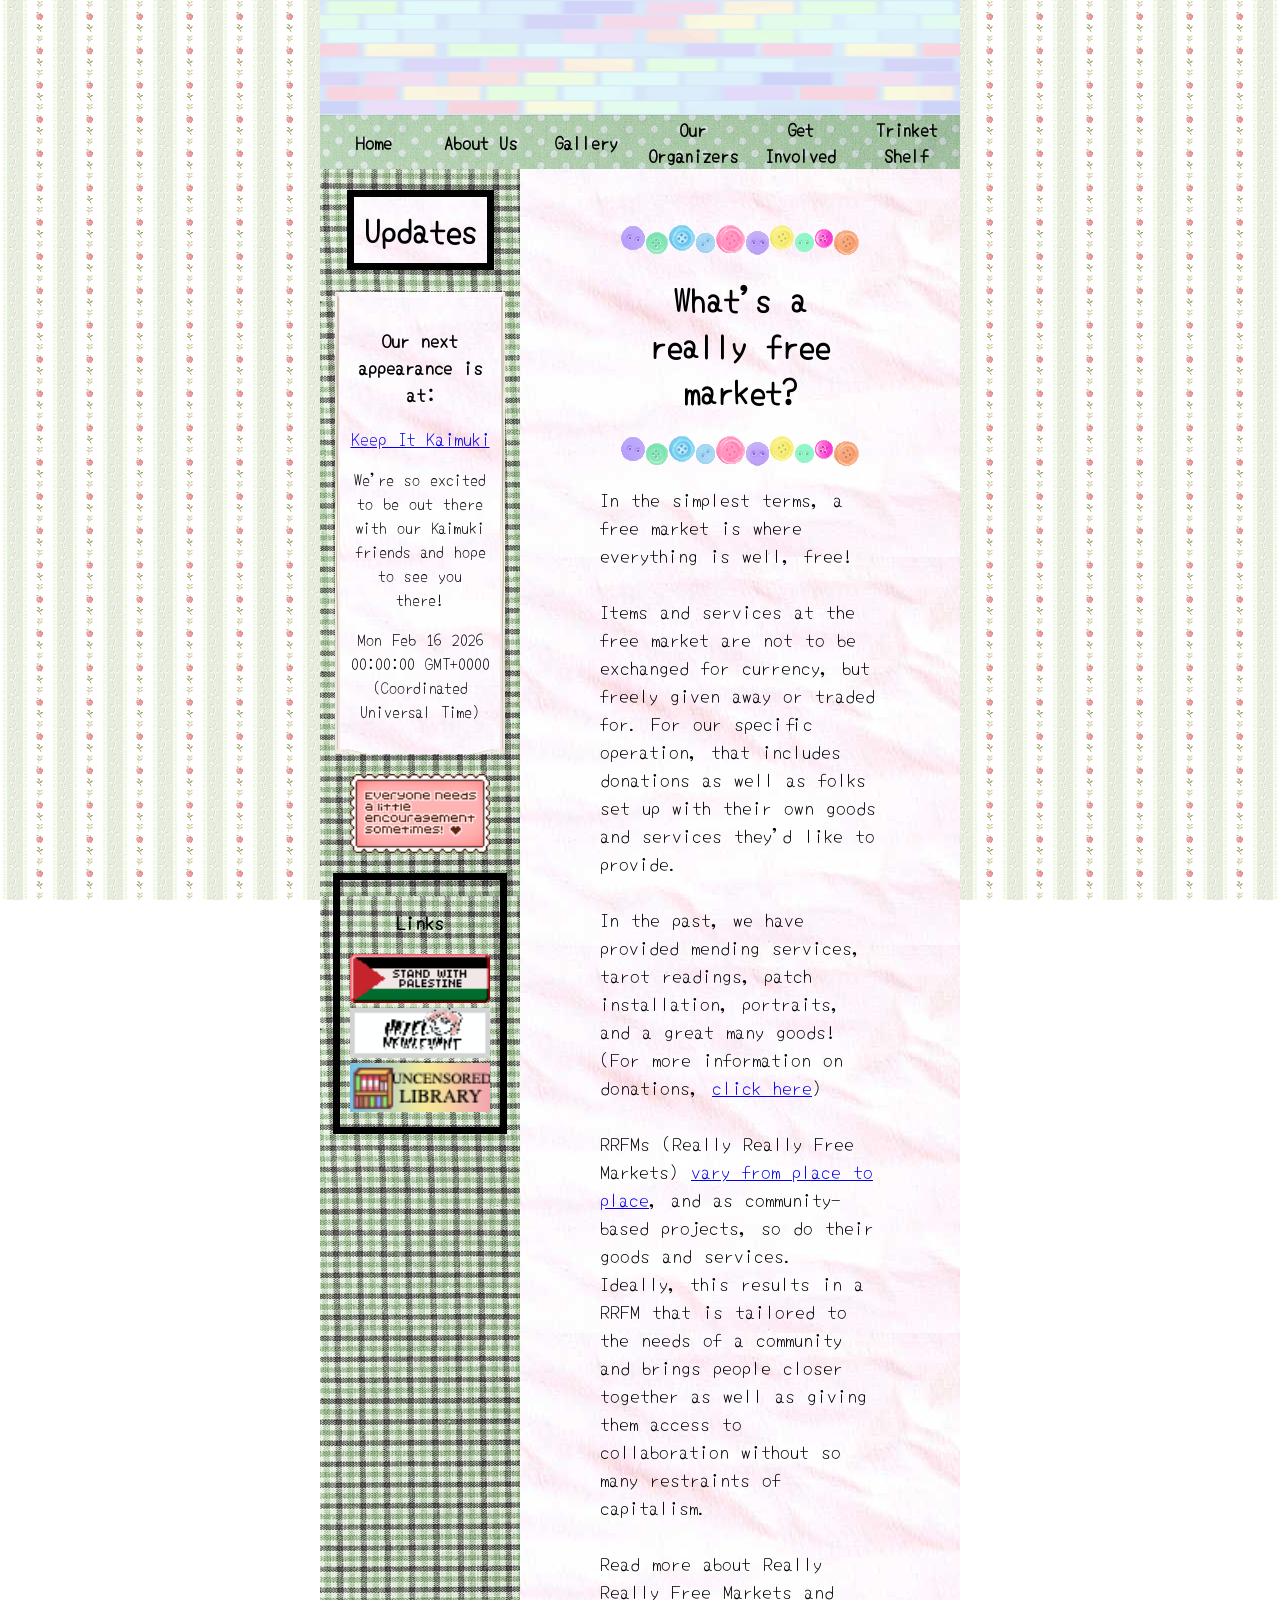
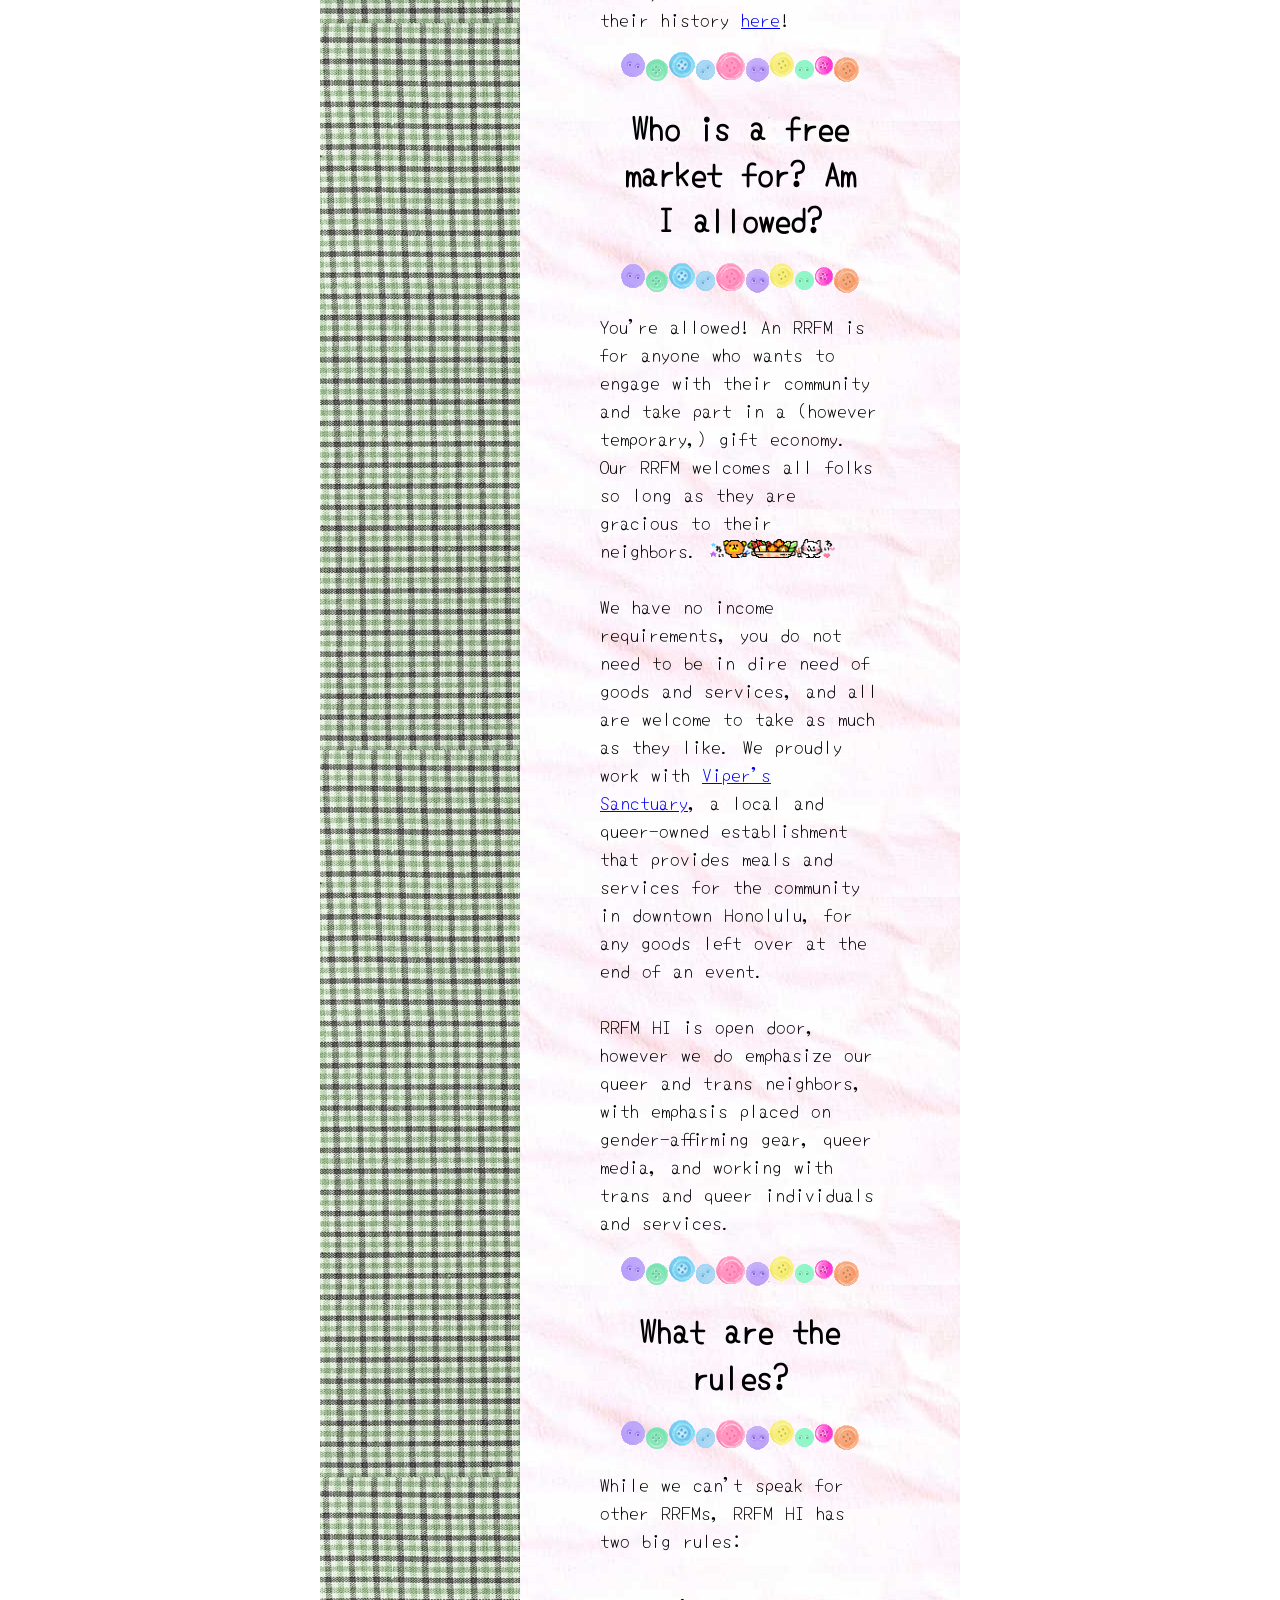
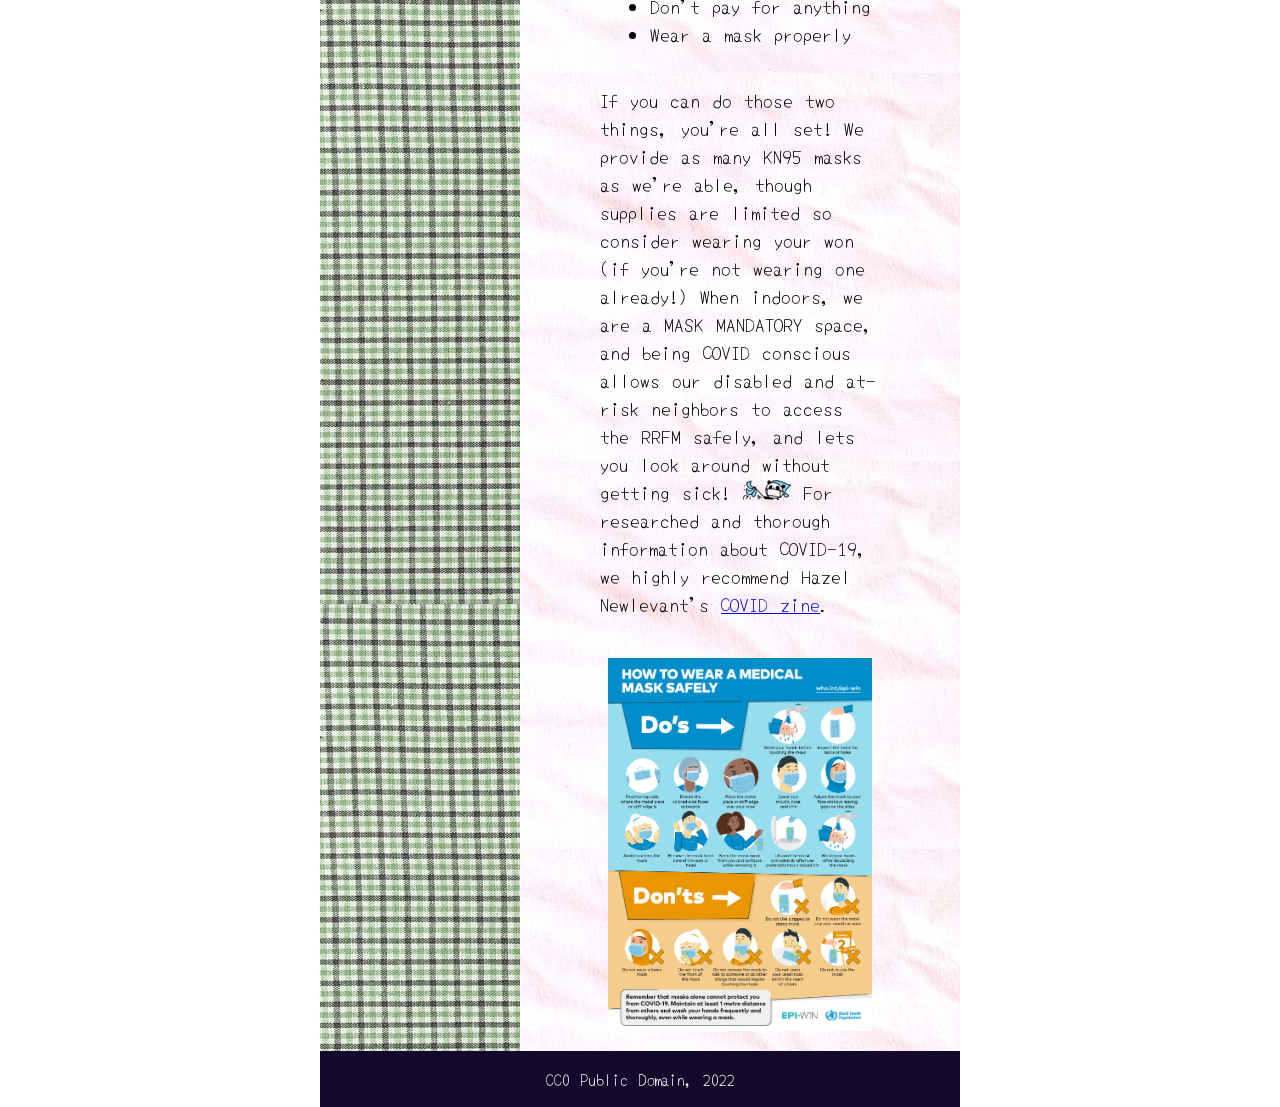
==== about.html @ 81fd215b "Finished about page" ====
<!DOCTYPE html>
<html lang="en">
<head>
    <meta charset="UTF-8">
    <meta name="viewport" content="width=device-width, initial-scale=1.0">
    <title>Free Market HNL</title>
    <link rel="stylesheet" href="styles.css">
</head>
<body>
    <div id="main">
        <img id="tiles" src="gifs/tiles.gif">
        <div id="navbar">
            <button class="nav-button" onclick="document.location='index.html'">Home</button>
            <button class="nav-button" onclick="document.location='about.html'">About Us</button>
            <button class="nav-button" onclick="document.location='gallery.html'">Gallery</button>
            <button class="nav-button" onclick="document.location='organizers.html'">Our Organizers</button>
            <button class="nav-button" onclick="document.location='get-involved.html'">Get Involved</button>
            <button class="nav-button" onclick="document.location='trinket.html'">Trinket Shelf</button>
        </div>
        <div id="content">
            <div id="sidebar">
                <h1 id="update">Updates</h1>
                <div id="update-body">
                    <h3>Our next appearance is at:</h3>
                    <a id="update-link" href=""></a>
                    <p id="blurb"></p>
                    <p id="date"></p>
                </div>
                <img id="img-49" src="images/49.png">
                <div id="side-links">
                    <h3>Links</h3>
                </div>
            </div>
            <div id="body2">
                <p><br></p>
                <img class="divider" src="gifs/392.gif">
                <h1 class="about-header">What's a really free market?</h1>
                <img class="divider" src="gifs/392.gif">
                <p class="body-text">
                    In the simplest terms, a free market is where everything is well, free!
                    <br><br>
                    Items and services at the free market are not to be exchanged for currency, but freely given away or traded for. 
                    For our specific operation, that includes donations as well as folks set up with their own goods and services they'd like to provide.
                    <br><br>
                    In the past, we have provided mending services, tarot readings, patch installation, portraits, and a great many goods! 
                    (For more information on donations, <a href="https://freemarkethnl.neocities.org/res.html">click here</a>)
                    <br><br>
                    RRFMs (Really Really Free Markets) <a href="https://www.greenamerica.org/show-ga-blog?nid=19178">vary from place to place</a>, and as community-based projects, so do their goods and services. 
                    Ideally, this results in a RRFM that is tailored to the needs of a community and brings people closer together as well as giving them access to collaboration without so many restraints of capitalism.
                    <br><br>
                    Read more about Really Really Free Markets and their history <a href="https://theanarchistlibrary.org/library/crimethinc-the-really-really-free-market#toc5">here</a>!
                </p>

                <img class="divider" src="gifs/392.gif">
                <h1 class="about-header">Who is a free market for? Am I allowed?</h1>
                <img class="divider" src="gifs/392.gif">
                <P class="body-text">
                    You're allowed! An RRFM is for anyone who wants to engage with their community and take part in a (however temporary,) gift economy. Our RRFM welcomes all folks so long as they are gracious to their neighbors. <img src="gifs/336.gif">
                    <br><br>
                    We have no income requirements, you do not need to be in dire need of goods and services, and all are welcome to take as much as they like. We proudly work with <a href="https://www.instagram.com/vipers_sanctuarnii/">Viper's Sanctuary</a>, a local and queer-owned establishment that provides meals and services for the community in downtown Honolulu, for any goods left over at the end of an event.
                    <br><br>
                    RRFM HI is open door, however we do emphasize our queer and trans neighbors, with emphasis placed on gender-affirming gear, queer media, and working with trans and queer individuals and services. 
                </P>

                <img class="divider" src="gifs/392.gif">
                <h1 class="about-header">What are the rules?</h1>
                <img class="divider" src="gifs/392.gif">
                <P class="body-text">
                    While we can't speak for other RRFMs, RRFM HI has two big rules:
                </P>
                <ul id="about-list">
                    <li>Don't pay for anything</li>
                    <li>Wear a mask properly</li>
                </ul>
                <P class="body-text">
                    If you can do those two things, you're all set! We provide as many KN95 masks as we're able, though supplies are limited so consider wearing your won (if you're not wearing one already!) When indoors, we are a MASK MANDATORY space, and being COVID conscious allows our disabled and at-risk neighbors to access the RRFM safely, and lets you look around without getting sick!
                    
                    <img src="gifs/332.gif"> For researched and thorough information about COVID-19, we highly recommend Hazel Newlevant's <a href="https://newlevant.com/covidzine/">COVID zine</a>.
                </P>
                <img id="mask" src="images/howtomask.png">
            </div>
        </div>
        <div id="footer">
            <p>CC0 Public Domain, 2022</p>
        </div>
    </div>

    <script src="app.js"></script>
</body>
</html>
---- styles.css ----
@font-face {
    font-family: font;
    src: url(Yomogi-Regular.ttf);
}

body {
    background-image: url(gifs/flowers.gif);
    background-size: 50px;
    background-attachment: fixed;
    display: flex;
    justify-content: center;
    font-family: font;
    margin: 0px;
}

#main {
    min-width: 600px;
    width: 50%;
    align-self: center;
    display: flex;
    flex-direction: column;
}

#tiles {
    height: 115px;
    width: 100%;
    background-size: 100%;
    margin-bottom: 0px;
    padding: 0px;
}

#navbar {
    display: flex;
    flex-direction: row;
    justify-content: space-evenly;
    padding: 0px;
    background-image: url(images/greendots.jpg);
    position: sticky;
    top: 0;
}

.nav-button {
    font-family: font;
    font-size: large;
    font-weight: bolder;
    width: 100%;
    min-height: 50px;
    background: none;
    border: none;
    transition: 0.3s;
}

.nav-button:hover {
    background-color: rgba(0, 0, 0, 0.2);
}

#content {
    display: flex;
    flex-direction: row;
}

#sidebar {
    min-width: 200px;
    width: 20%;
    display: flex;
    align-items: center;
    flex-direction: column;
    background-image: url(images/green.jpg);
    text-align: center;
}

#update {
    padding: 10px;
    background-image: url(images/paper.jpg);
    border-width:7px;
    border-style:solid;
    border-image: url("https://foollovers.com/mat/baf/heart/he32-012-c.gif") 7 fill round;
}

#update-body {
    background-image: url(images/paper.jpg);
    width: 70%;
    padding: 10px;
    border: 5px solid #ED64F5;
    border-image: url("gifs/corners2.gif") 30;
}

#update-link {
    font-size: large;
}

#img-49 {
    margin: 20px;
    width: 70%;
}

#side-links {
    border-width:7px;
    border-style:solid;
    border-image: url("https://foollovers.com/mat/baf/heart/he32-012-c.gif") 7 fill round;
    width: 70%;
    padding: 10px;
    display: flex;
    flex-direction: column;
    margin-bottom: 20px;
}

.side-link {
    width: 100%;
    transition: 0.3s;
}

.side-link:hover {
    opacity: 0.8;
}

#body2 {
    background-image: url(images/paper.jpg);
    display: flex;
    flex-direction: column;
    align-items: center;
    width: 100%;
}

#bears1 #bears2 {
    width: 50%;
}

#bears1 {
    margin-top: 50px;
    margin-bottom: -20px;
}

#bear-diag {
    height: 20px;
}

#stars {
    margin: 20px;
    width: 320px;
}

.body-text {
    margin-left: 80px;
    margin-right: 80px;
    font-size: larger;
}

#footer {
    background-color: #13092D;
    color: white;
    text-align: center;
}

.about-header {
    margin-left: 100px;
    margin-right: 100px;
    text-align: center;
}

#about-list {
    font-size: larger;
}

#mask {
    width: 60%;
    margin: 20px;
}
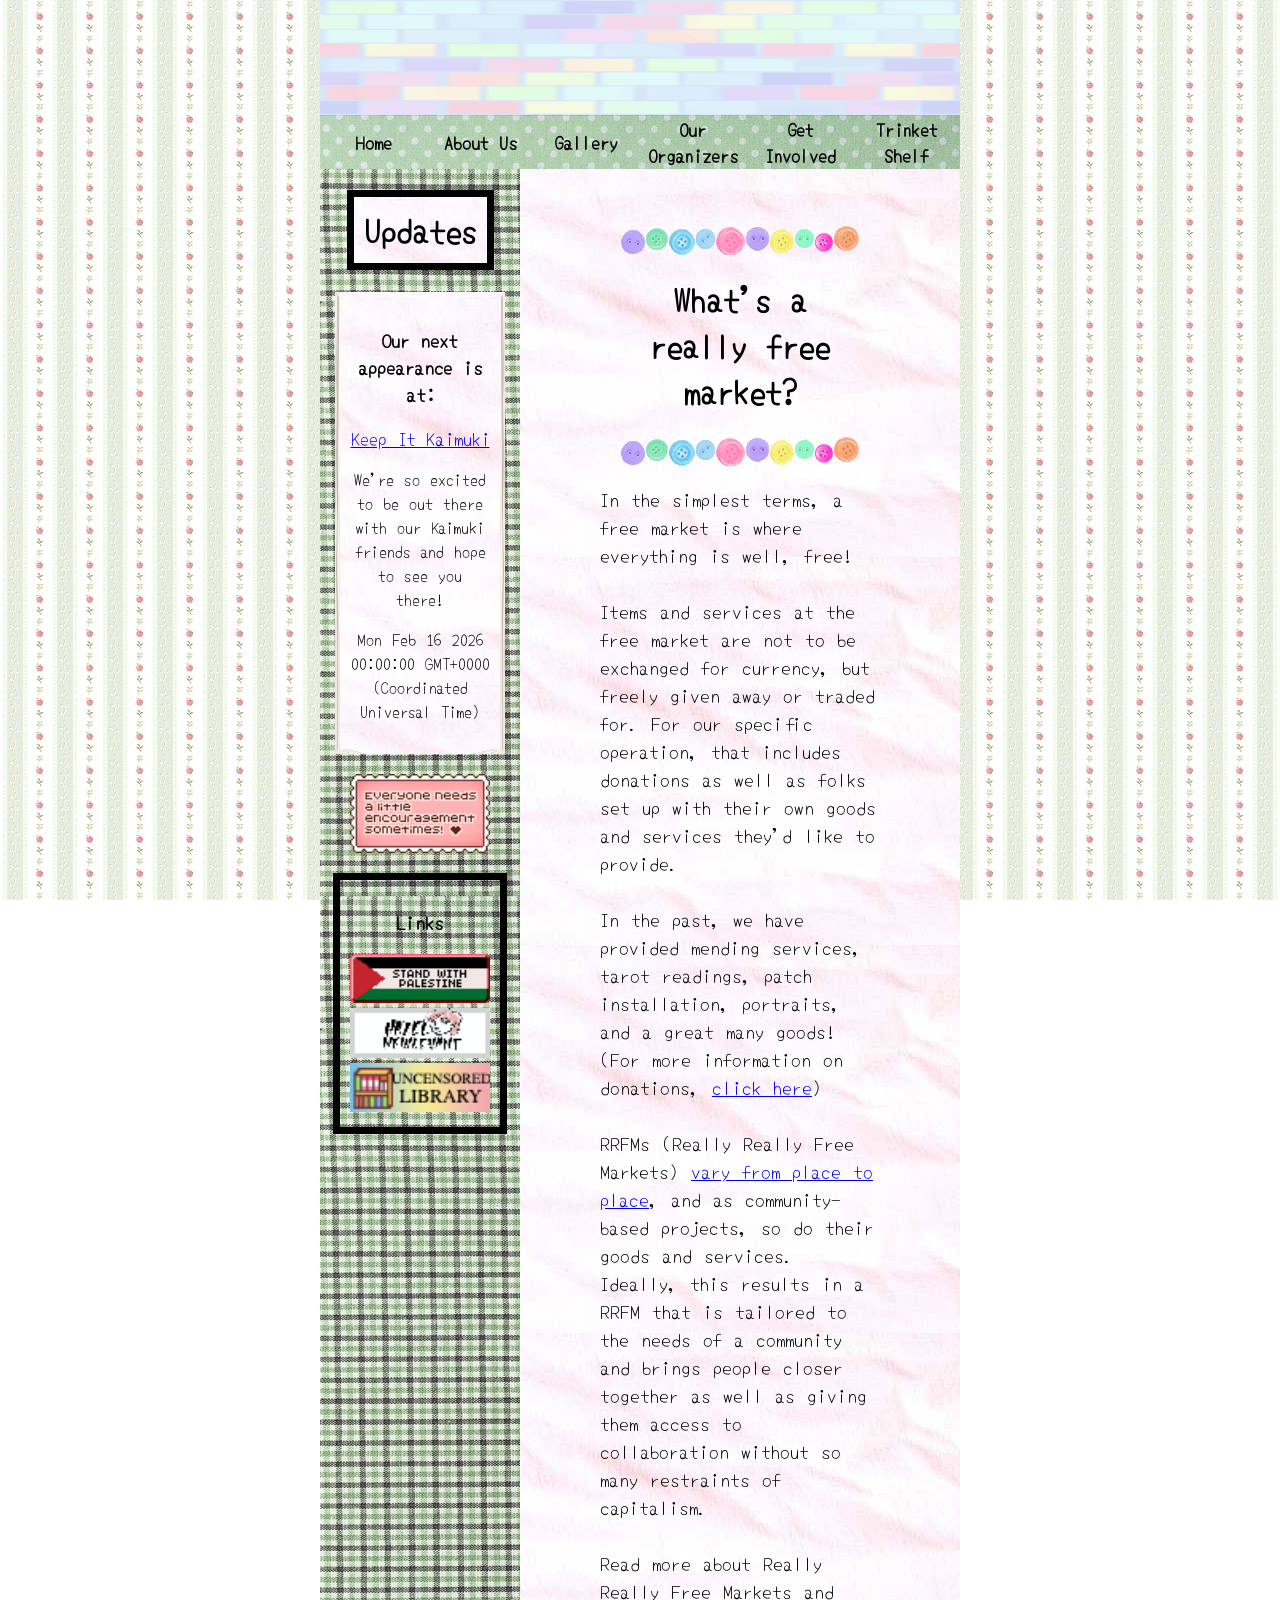
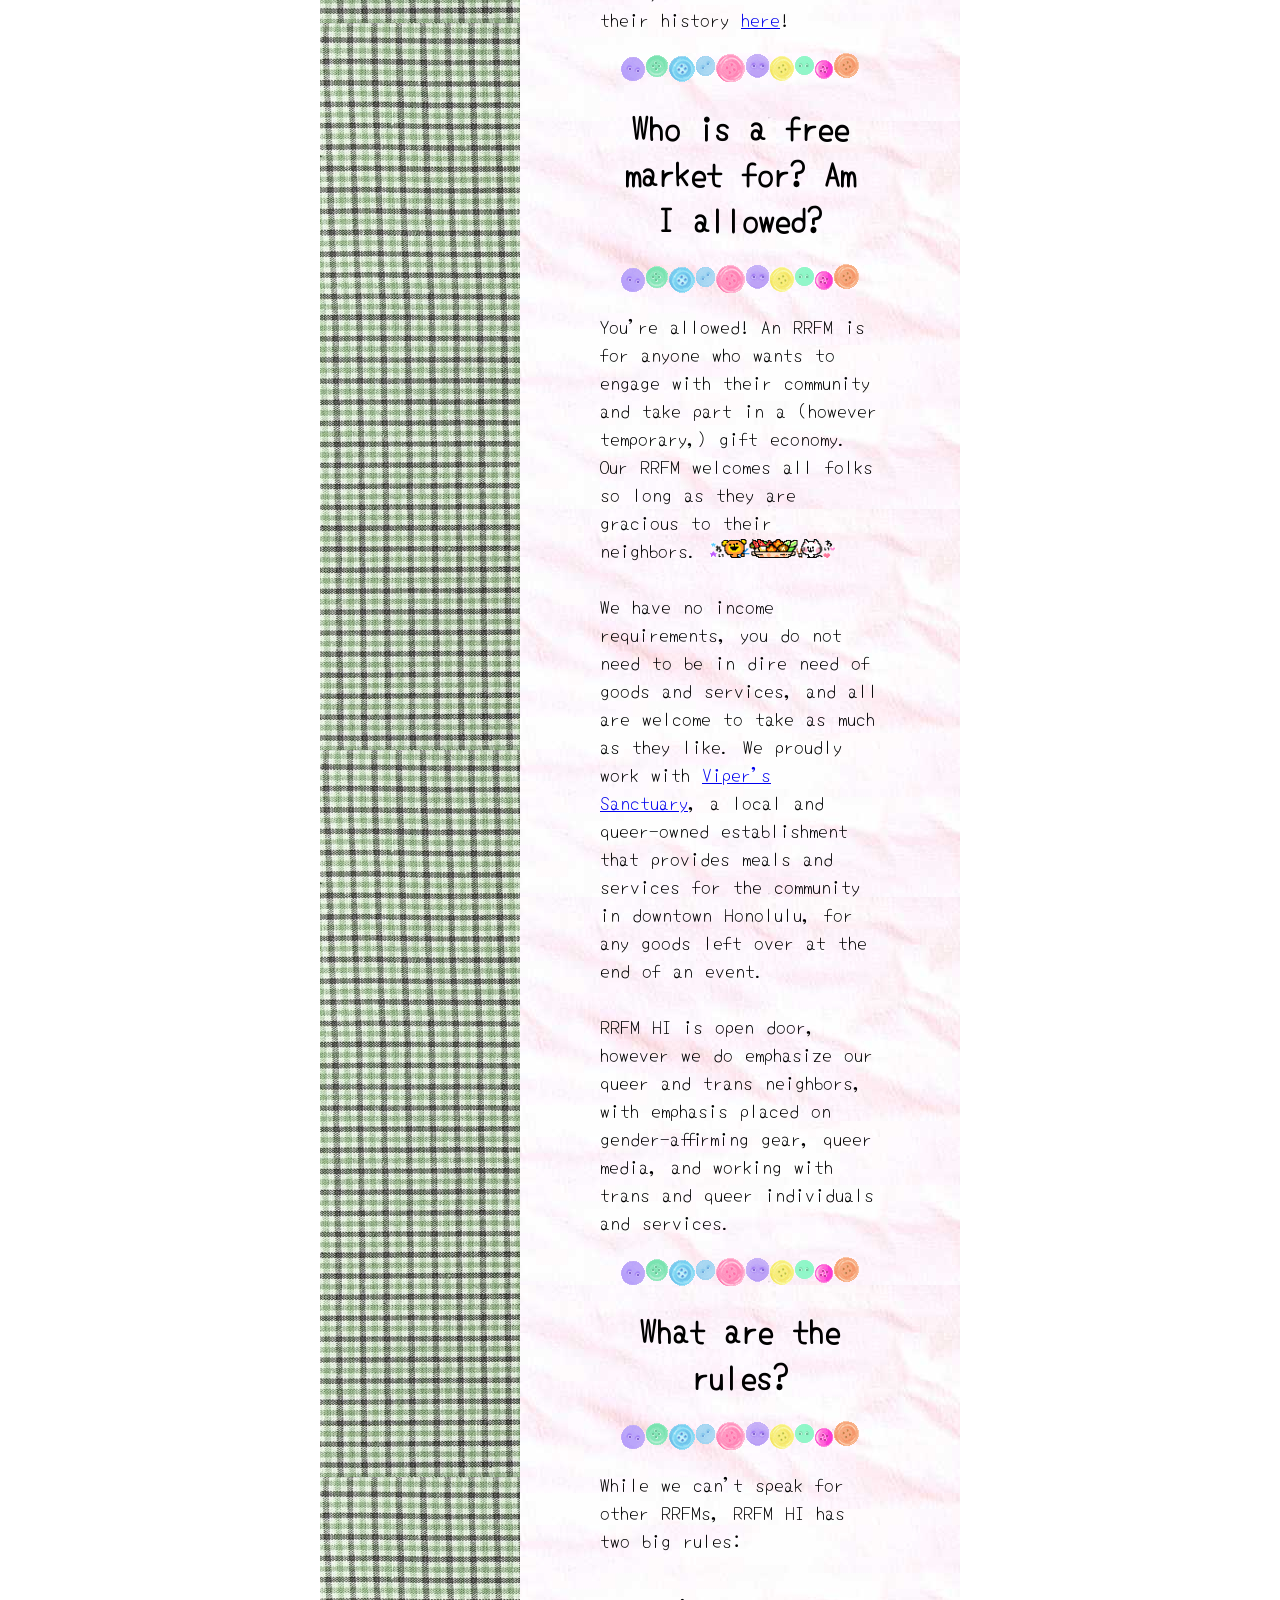
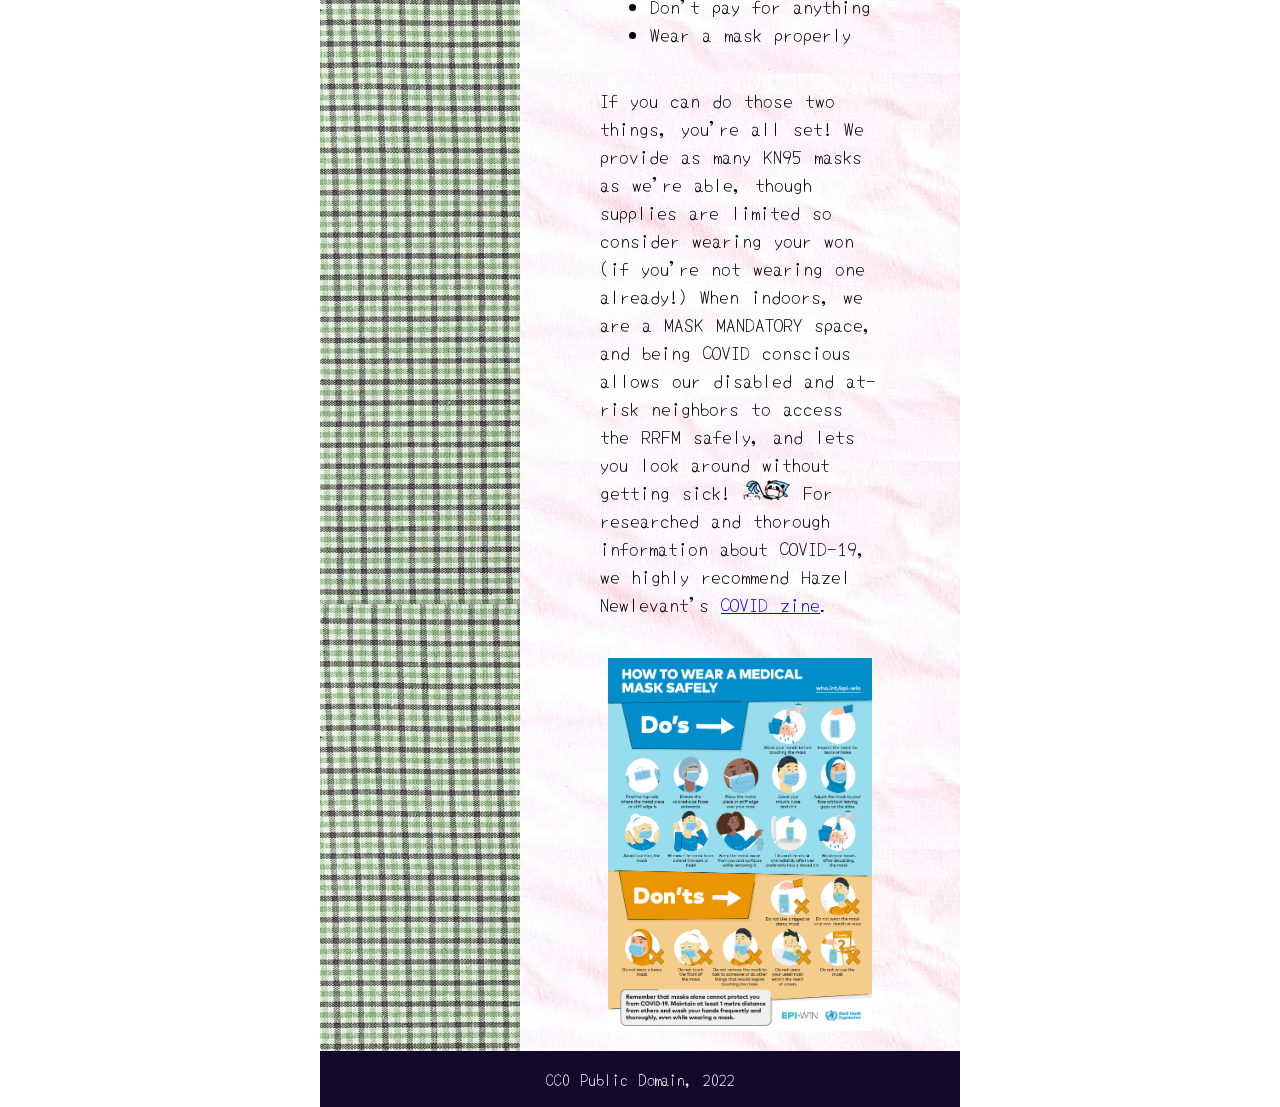
==== commit eb59b8ed: "finished get involved page" ====
--- a/about.html
+++ b/about.html
@@ -68,7 +68,7 @@
                 <P class="body-text">
                     While we can't speak for other RRFMs, RRFM HI has two big rules:
                 </P>
-                <ul id="about-list">
+                <ul class="body-list">
                     <li>Don't pay for anything</li>
                     <li>Wear a mask properly</li>
                 </ul>
--- a/styles.css
+++ b/styles.css
@@ -158,7 +158,7 @@
     text-align: center;
 }
 
-#about-list {
+.body-list {
     font-size: larger;
 }
 
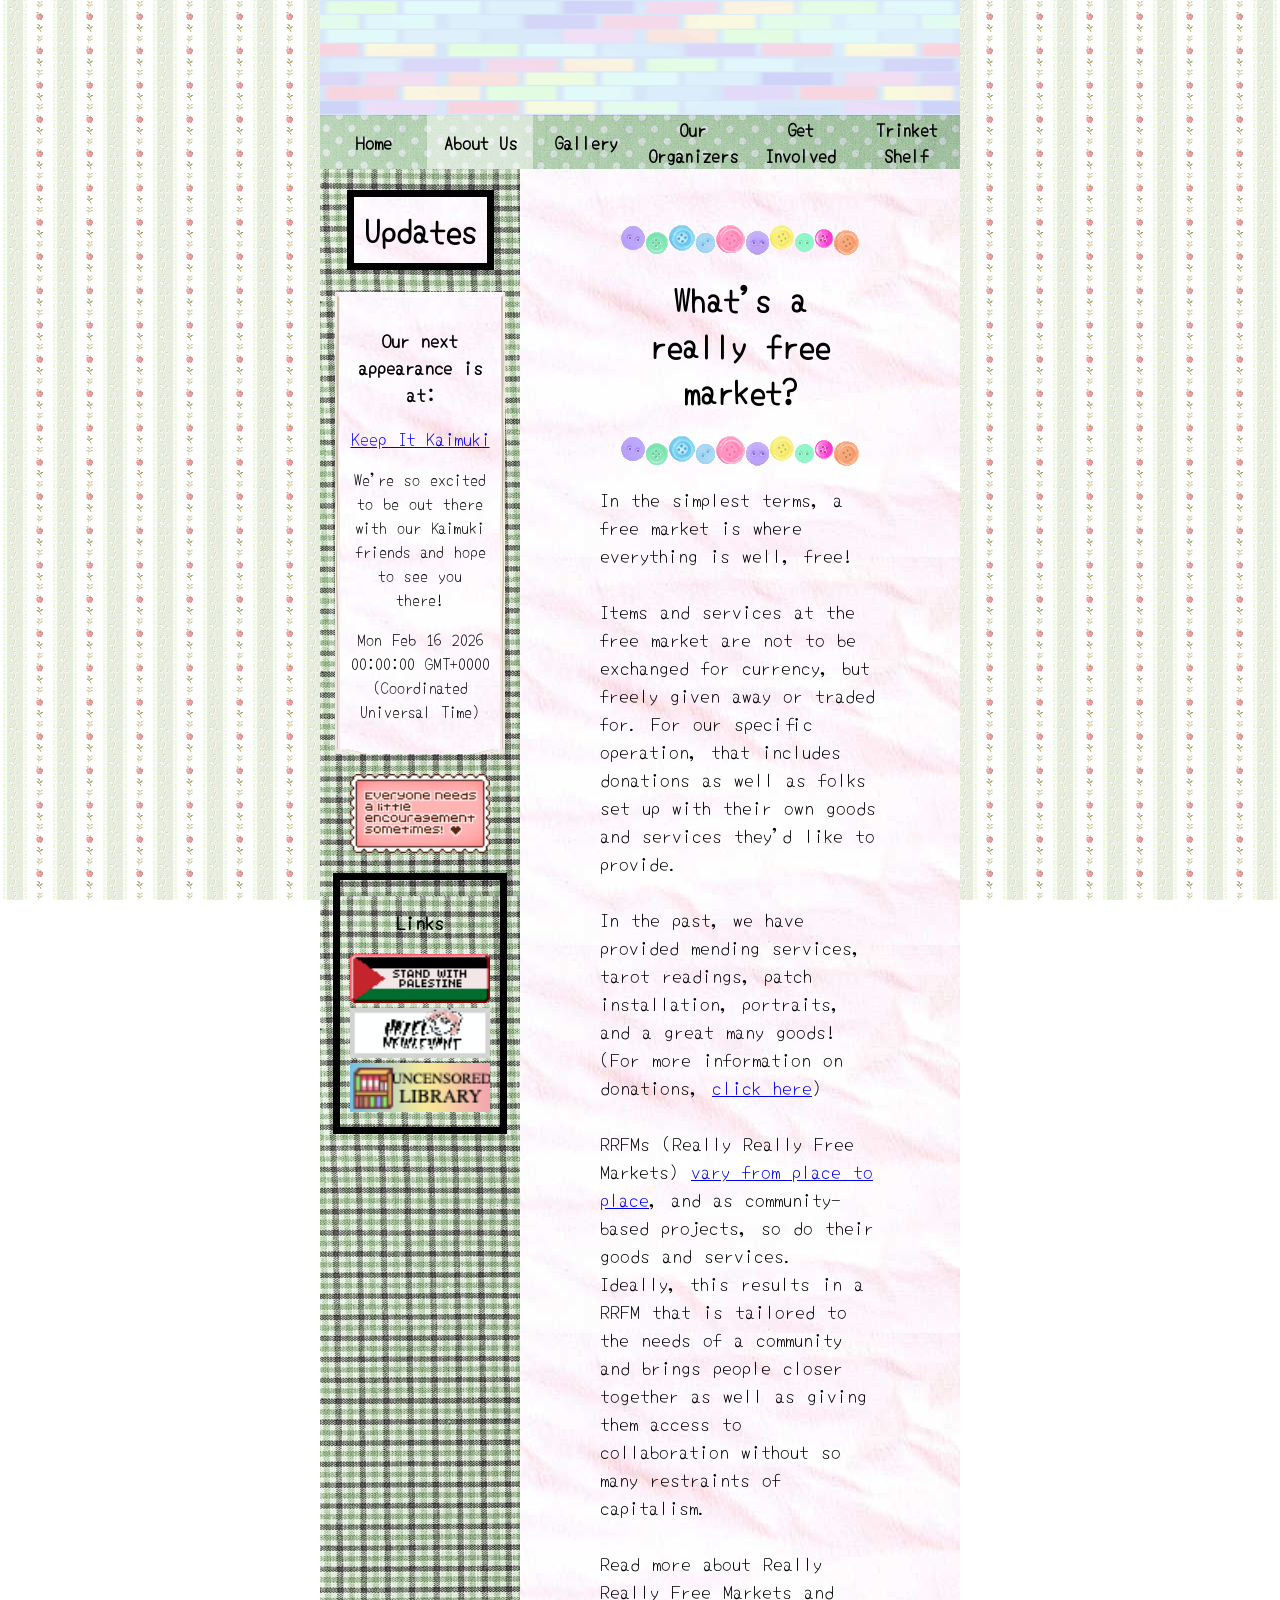
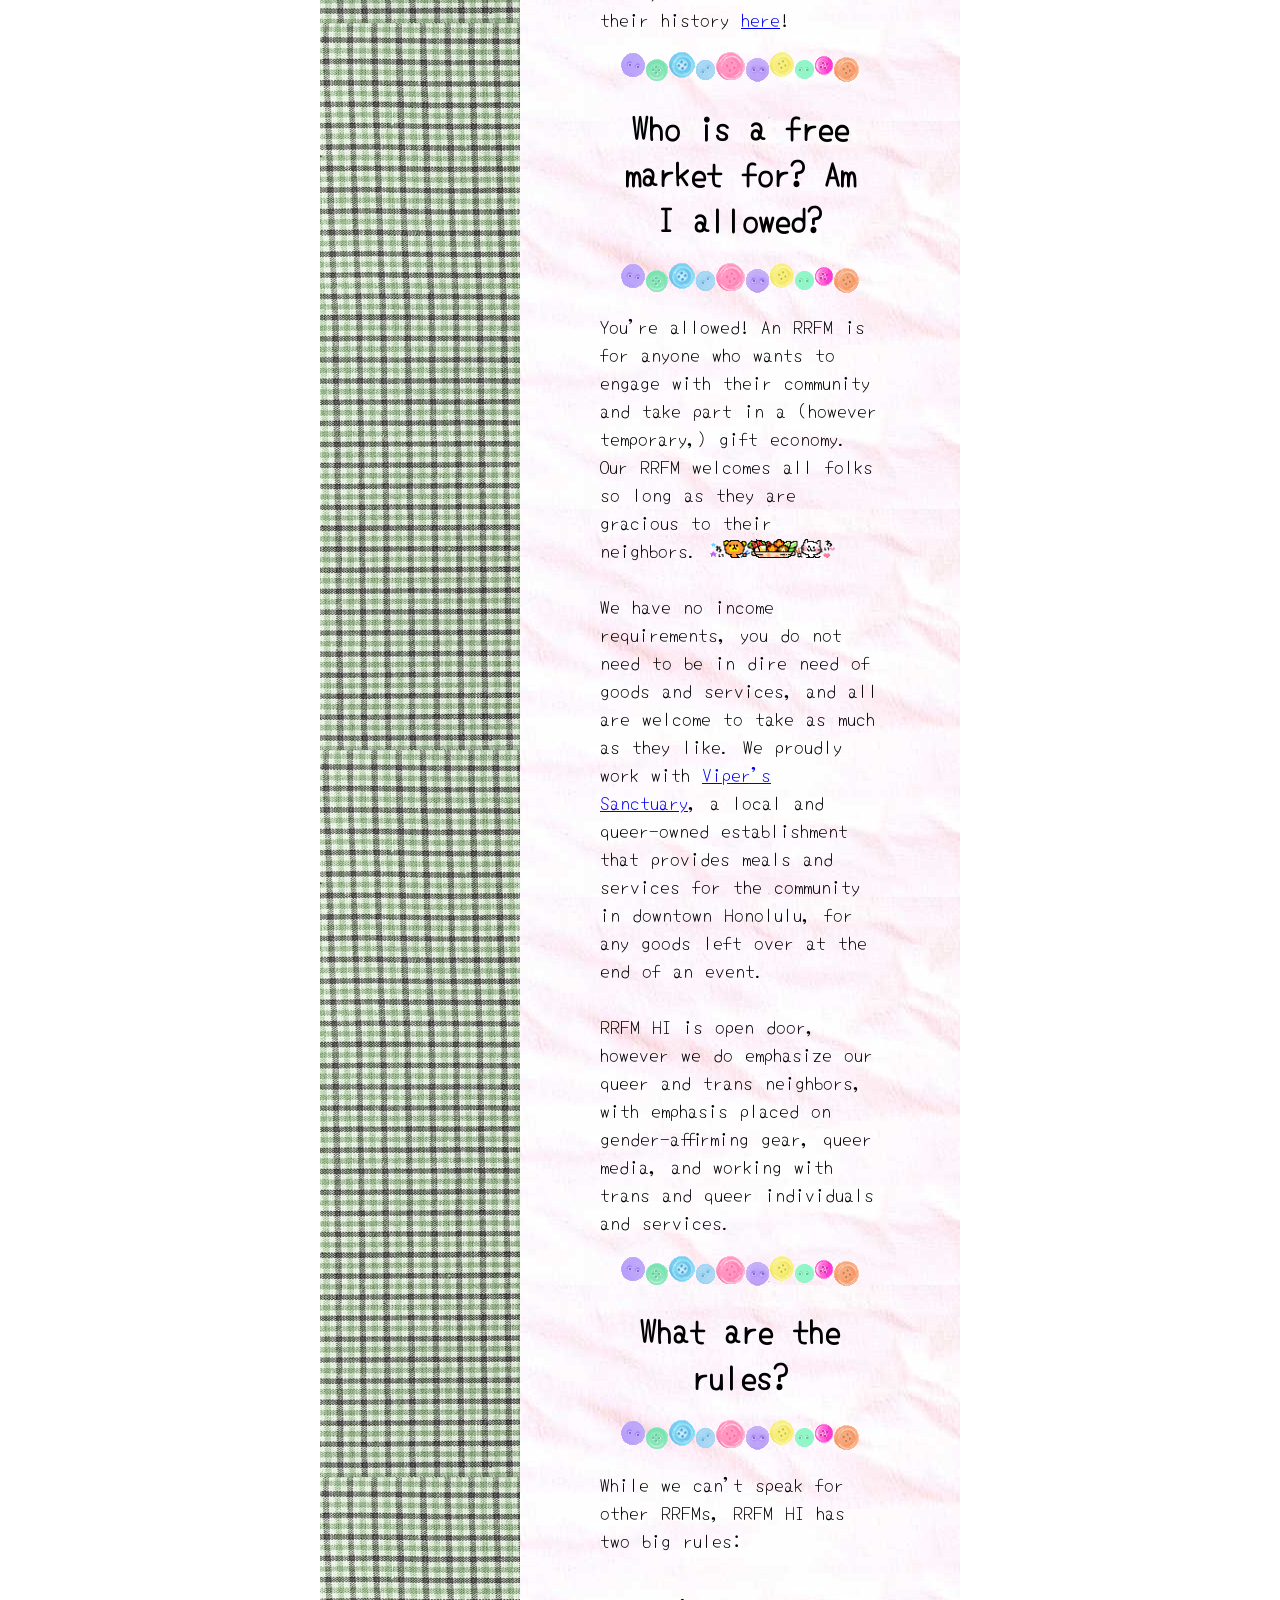
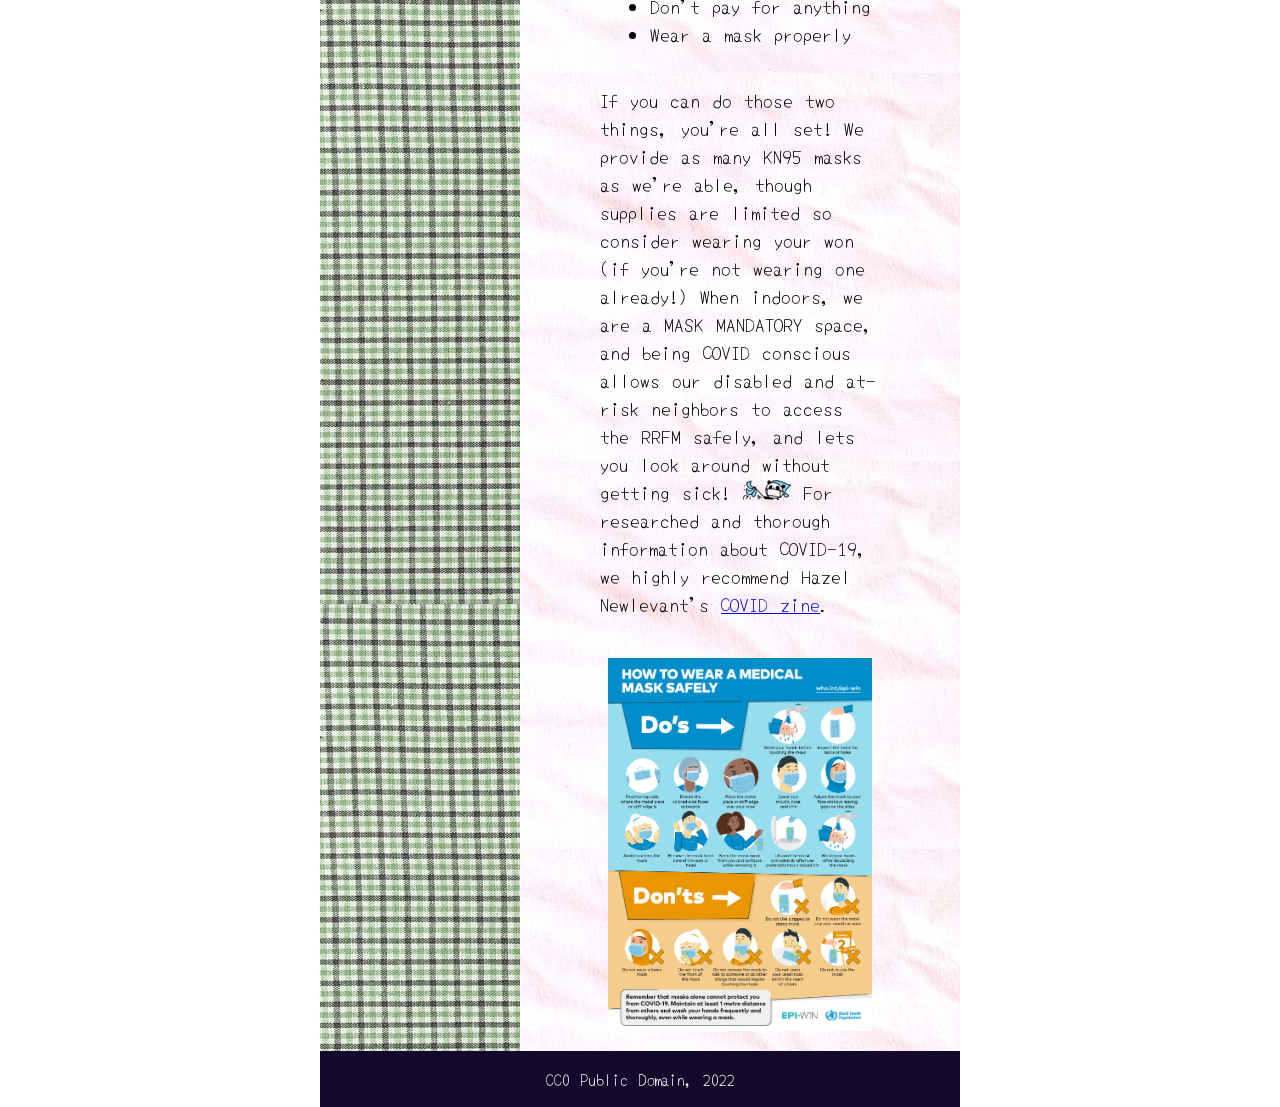
==== commit 8bac0796: "trinkets page done" ====
--- a/about.html
+++ b/about.html
@@ -11,7 +11,7 @@
         <img id="tiles" src="gifs/tiles.gif">
         <div id="navbar">
             <button class="nav-button" onclick="document.location='index.html'">Home</button>
-            <button class="nav-button" onclick="document.location='about.html'">About Us</button>
+            <button class="nav-button current-page" onclick="document.location='about.html'">About Us</button>
             <button class="nav-button" onclick="document.location='gallery.html'">Gallery</button>
             <button class="nav-button" onclick="document.location='organizers.html'">Our Organizers</button>
             <button class="nav-button" onclick="document.location='get-involved.html'">Get Involved</button>
@@ -34,7 +34,7 @@
             <div id="body2">
                 <p><br></p>
                 <img class="divider" src="gifs/392.gif">
-                <h1 class="about-header">What's a really free market?</h1>
+                <h1 class="text-header">What's a really free market?</h1>
                 <img class="divider" src="gifs/392.gif">
                 <p class="body-text">
                     In the simplest terms, a free market is where everything is well, free!
@@ -52,7 +52,7 @@
                 </p>
 
                 <img class="divider" src="gifs/392.gif">
-                <h1 class="about-header">Who is a free market for? Am I allowed?</h1>
+                <h1 class="text-header">Who is a free market for? Am I allowed?</h1>
                 <img class="divider" src="gifs/392.gif">
                 <P class="body-text">
                     You're allowed! An RRFM is for anyone who wants to engage with their community and take part in a (however temporary,) gift economy. Our RRFM welcomes all folks so long as they are gracious to their neighbors. <img src="gifs/336.gif">
@@ -63,7 +63,7 @@
                 </P>
 
                 <img class="divider" src="gifs/392.gif">
-                <h1 class="about-header">What are the rules?</h1>
+                <h1 class="text-header">What are the rules?</h1>
                 <img class="divider" src="gifs/392.gif">
                 <P class="body-text">
                     While we can't speak for other RRFMs, RRFM HI has two big rules:
--- a/styles.css
+++ b/styles.css
@@ -52,6 +52,10 @@
 
 .nav-button:hover {
     background-color: rgba(0, 0, 0, 0.2);
+}
+
+.current-page {
+    background-color: rgba(255, 255, 255, 0.5);
 }
 
 #content {
@@ -152,7 +156,7 @@
     text-align: center;
 }
 
-.about-header {
+.text-header {
     margin-left: 100px;
     margin-right: 100px;
     text-align: center;
@@ -165,4 +169,16 @@
 #mask {
     width: 60%;
     margin: 20px;
+}
+
+.trinket-display {
+    display: flex;
+    justify-content: center;
+    align-items: baseline;
+    flex-wrap: wrap;
+}
+
+.stamp, .blinky {
+    margin: 10px;
+    width: 200px;
 }
